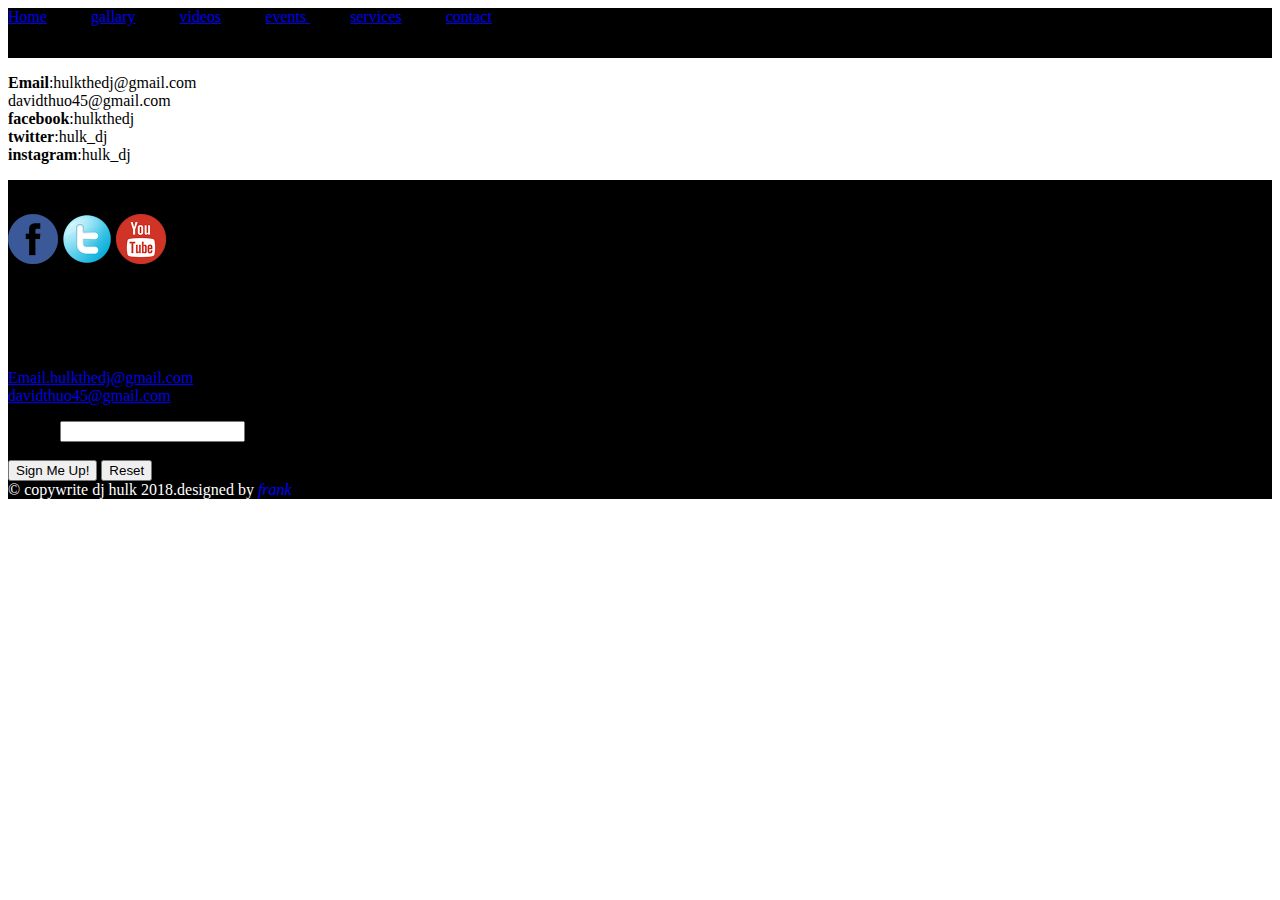
==== contacts.html @ 122b5025 "Add files via upload" ====
<!DOCTYPE html>
<html lang="en">
<meta charset="utf-8">
<meta name="viewpoint" content="width=device-width,initial-scale=1.0">
<link rel="stylesheet" type="text/css" href="style.css">
<style type="text/css">
	p {color: black;}
</style>
<head>
	<title>contacts</title>
</head>
<body>
<div id="container">
		<div>
		<nav>
			<ul>
			<li><a href="home.html">Home</a></li>
		<li> <a href="gallary.html"> gallary</a></li>
		<li> <a href="videos.html">videos</a></li>
		<li> <a href="events.html"> events </a></li>
		<li><a href="services.html"> services</a></li>
		<li> <a href="contacts.html"> contact</a></li>
		</ul> 
		</nav>
		</div>
<p><b>Email</b>:hulkthedj@gmail.com<br>
		davidthuo45@gmail.com<br>

<b>facebook</b>:hulkthedj<br>
<b>twitter</b>:hulk_dj<br>
<b>instagram</b>:hulk_dj</p>
<div id="box">
<p>find HULK on:</p>
<a href="facebook.com"><img src="facebook.png" width="50" height="50"></a>
<a href="twitter.com"><img src="twitter.png" width="50" height="50"></a>
<a href="youtube.com"><img src="youtube.png" width="50" height="50"></a><br>

<h2>contacts</h2><br>
<p><a href="mailto:hulkthedj@gmail.com">Email.hulkthedj@gmail.com</a>.<br>
<a href="mailto:davidthuo45@gmail.com">davidthuo45@gmail.com</a></p>
	<form>
E-mail: <input type="text" name="email" id="email" >
<br><br>
<input type="submit" value="Sign Me Up!"> <input type="reset">
</form>
</div>
<footer style="color: white;">
	&copy copywrite dj hulk 2018.designed by<i style="color: blue;"> frank</i>
</footer>
</div>
</body>
</html>
---- style.css ----
@media screen and (max-width: 481px){
form { background-color:#eaeaea; font-family: Arial, sans-serif;
	 width: 350px; padding: 10px;}
label { float: left; clear: left;  display: block; width: 100px; 
	    text-align: right;  padding-right: 10px;  margin-top: 10px; }
input, textarea { margin-top: 10px;  display: block;}
#mySubmit { margin-left: 110px;}

}
h1 {font-family: forte;
		color: black;
		text-shadow: 2px 2px 5px;
		font-size: 60px;
		border: none;
		border-radius: 5px;}
		p {color: white;}
		
	}
	.top-left {position: absolute;
		top:50px;
		left: 16px;}
	ul {
		list-style-type: none;
		margin: 0;
		padding: 0;
		background-color: black;
		border:block;
		height: 50px; }
	li{display: inline;
		margin-right: 40px;
		text-decoration: none;
		color: white;}
	li:hover{background-color:white ;
		color: red;}
	.active{background-color: #4caf50;
		color: white;}
	.top-left{position:absolute;top: 16px;
		left: 16px;}
	h3{color: black;}
	#box{background-color: black;}
	footer{background-color: black;}
}
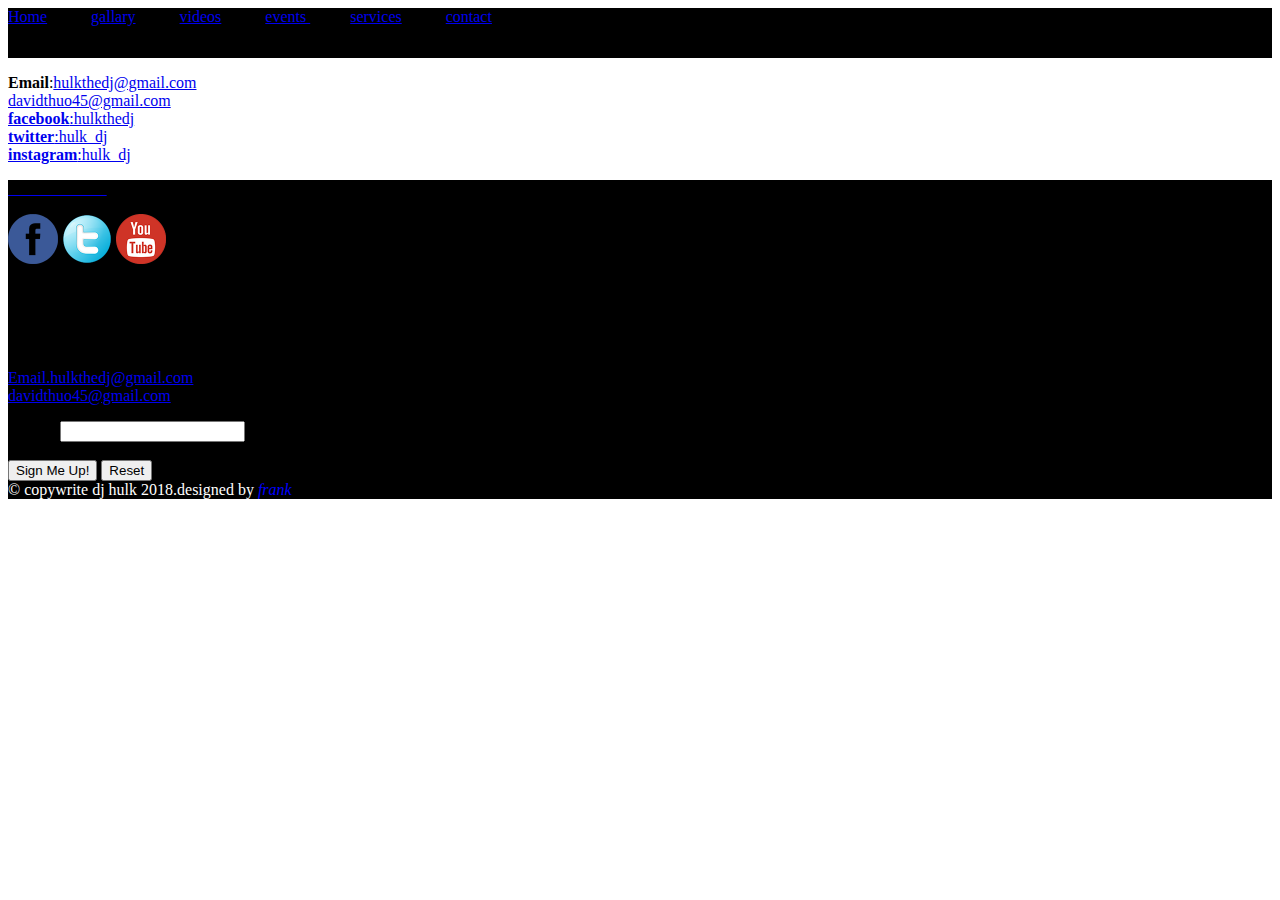
==== commit ae126e8f: "Update contacts.html" ====
--- a/contacts.html
+++ b/contacts.html
@@ -14,7 +14,7 @@
 		<div>
 		<nav>
 			<ul>
-			<li><a href="home.html">Home</a></li>
+			<li><a href="index.html">Home</a></li>
 		<li> <a href="gallary.html"> gallary</a></li>
 		<li> <a href="videos.html">videos</a></li>
 		<li> <a href="events.html"> events </a></li>
@@ -23,20 +23,20 @@
 		</ul> 
 		</nav>
 		</div>
-<p><b>Email</b>:hulkthedj@gmail.com<br>
-		davidthuo45@gmail.com<br>
+	<p><b>Email</b>:<a href="mailto:daavethedj@gmail.co">hulkthedj@gmail.com</a><br>
+		<a href="mailto:davidthuo45@gmail.com">davidthuo45@gmail.com<br>
 
 <b>facebook</b>:hulkthedj<br>
 <b>twitter</b>:hulk_dj<br>
 <b>instagram</b>:hulk_dj</p>
 <div id="box">
 <p>find HULK on:</p>
-<a href="facebook.com"><img src="facebook.png" width="50" height="50"></a>
-<a href="twitter.com"><img src="twitter.png" width="50" height="50"></a>
-<a href="youtube.com"><img src="youtube.png" width="50" height="50"></a><br>
+<a href="http://facebook.com"><img src="facebook.png" width="50" height="50"></a>
+<a href="http://twitter.com"><img src="twitter.png" width="50" height="50"></a>
+<a href="http://youtube.com"><img src="youtube.png" width="50" height="50"></a><br>
 
 <h2>contacts</h2><br>
-<p><a href="mailto:hulkthedj@gmail.com">Email.hulkthedj@gmail.com</a>.<br>
+<p><a href="mailto:daavethedj@gmail.com">Email.hulkthedj@gmail.com</a>.<br>
 <a href="mailto:davidthuo45@gmail.com">davidthuo45@gmail.com</a></p>
 	<form>
 E-mail: <input type="text" name="email" id="email" >
@@ -49,4 +49,4 @@
 </footer>
 </div>
 </body>
-</html>+</html>
